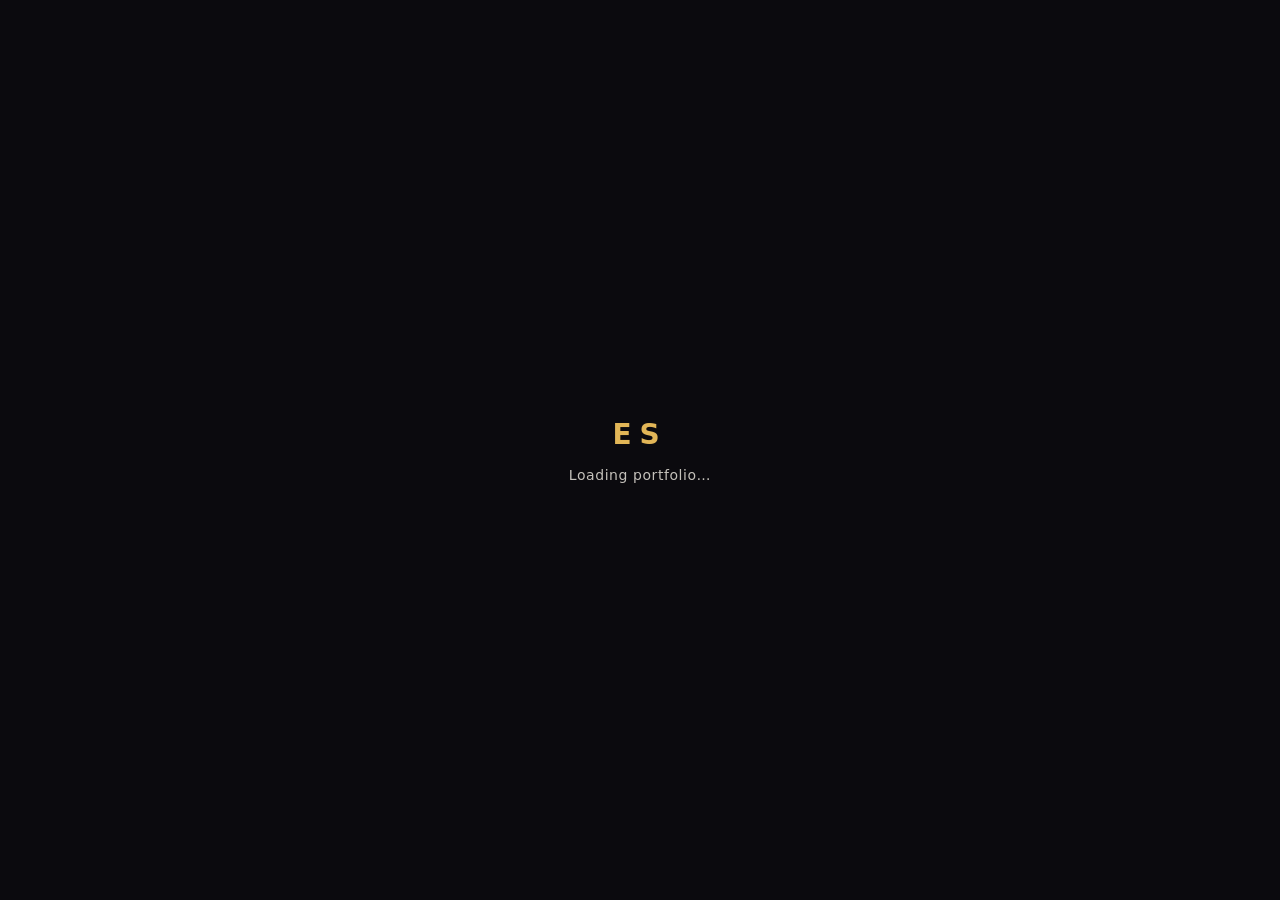
==== app/webApp/src/wasmJsMain/resources/index.html @ d328a234 "Migrate portfolio to modular KMP architecture and match reference site UI in Compose." ====
<!DOCTYPE html>
<html lang="en">
<head>
    <meta charset="UTF-8">
    <meta name="viewport" content="width=device-width, initial-scale=1, viewport-fit=cover">
    <meta name="theme-color" content="#0b0a0e">
    <meta name="color-scheme" content="dark">
    <meta name="description" content="Enes Selçuk — Android Developer. Production Android apps, banking SDKs, and KMP/CMP.">
    <title>Enes Selçuk — Android Developer</title>
    <link rel="stylesheet" href="styles.css">
    <script src="webApp.js"></script>
</head>
<body>
<div id="webApp">
    <div class="splash" role="status" aria-live="polite">
        <div class="splash-mark">ES</div>
        <p class="splash-label">Loading portfolio…</p>
    </div>
</div>
</body>
</html>
---- app/webApp/src/wasmJsMain/resources/styles.css ----
html,
body,
#webApp {
    width: 100%;
    height: 100%;
    margin: 0;
    padding: 0;
    overflow: hidden;
    background: #0b0a0e;
}

body {
    font-family: system-ui, -apple-system, "Segoe UI", sans-serif;
    user-select: none;
}

.splash {
    height: 100%;
    display: flex;
    flex-direction: column;
    align-items: center;
    justify-content: center;
    gap: 16px;
    color: #f3efe6;
}

.splash-mark {
    font-size: 28px;
    font-weight: 700;
    letter-spacing: 0.28em;
    color: #e2b657;
}

.splash-label {
    margin: 0;
    font-size: 14px;
    letter-spacing: 0.04em;
    opacity: 0.8;
}
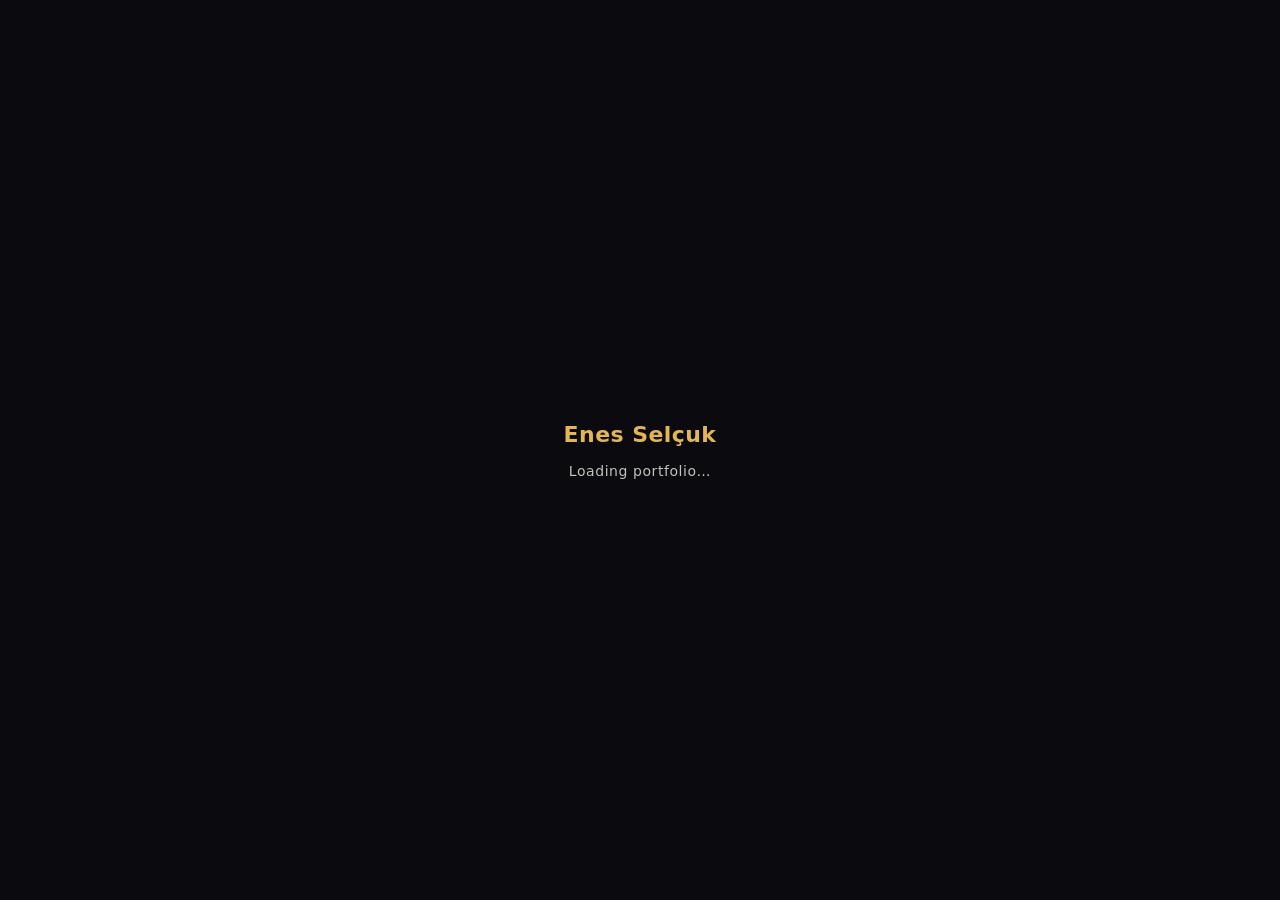
==== commit 72b2f1b0: "Add portfolio link to CV and show full name on the loading splash" ====
--- a/app/webApp/src/wasmJsMain/resources/index.html
+++ b/app/webApp/src/wasmJsMain/resources/index.html
@@ -13,7 +13,7 @@
 <body>
 <div id="webApp">
     <div class="splash" role="status" aria-live="polite">
-        <div class="splash-mark">ES</div>
+        <div class="splash-mark">Enes Selçuk</div>
         <p class="splash-label">Loading portfolio…</p>
     </div>
 </div>
--- a/app/webApp/src/wasmJsMain/resources/styles.css
+++ b/app/webApp/src/wasmJsMain/resources/styles.css
@@ -25,10 +25,11 @@
 }
 
 .splash-mark {
-    font-size: 28px;
+    font-size: 22px;
     font-weight: 700;
-    letter-spacing: 0.28em;
+    letter-spacing: 0.02em;
     color: #e2b657;
+    text-align: center;
 }
 
 .splash-label {
